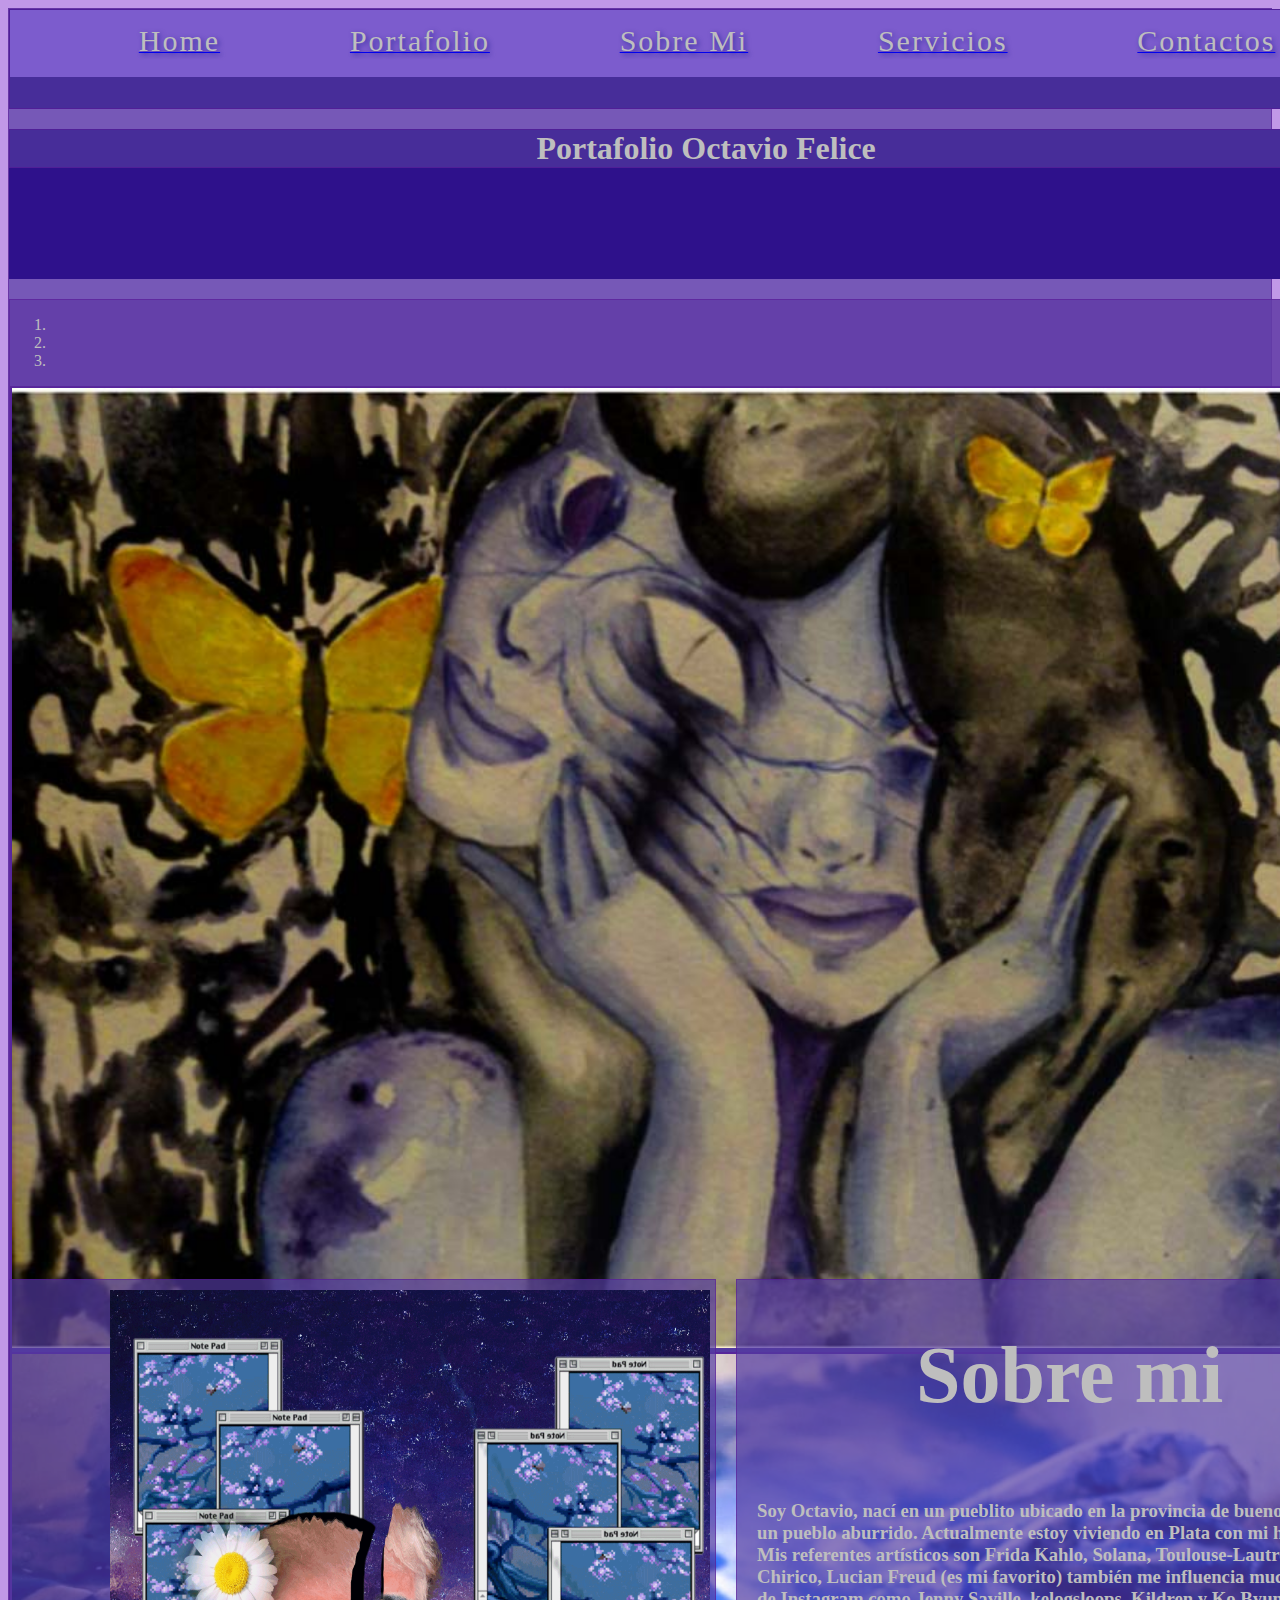
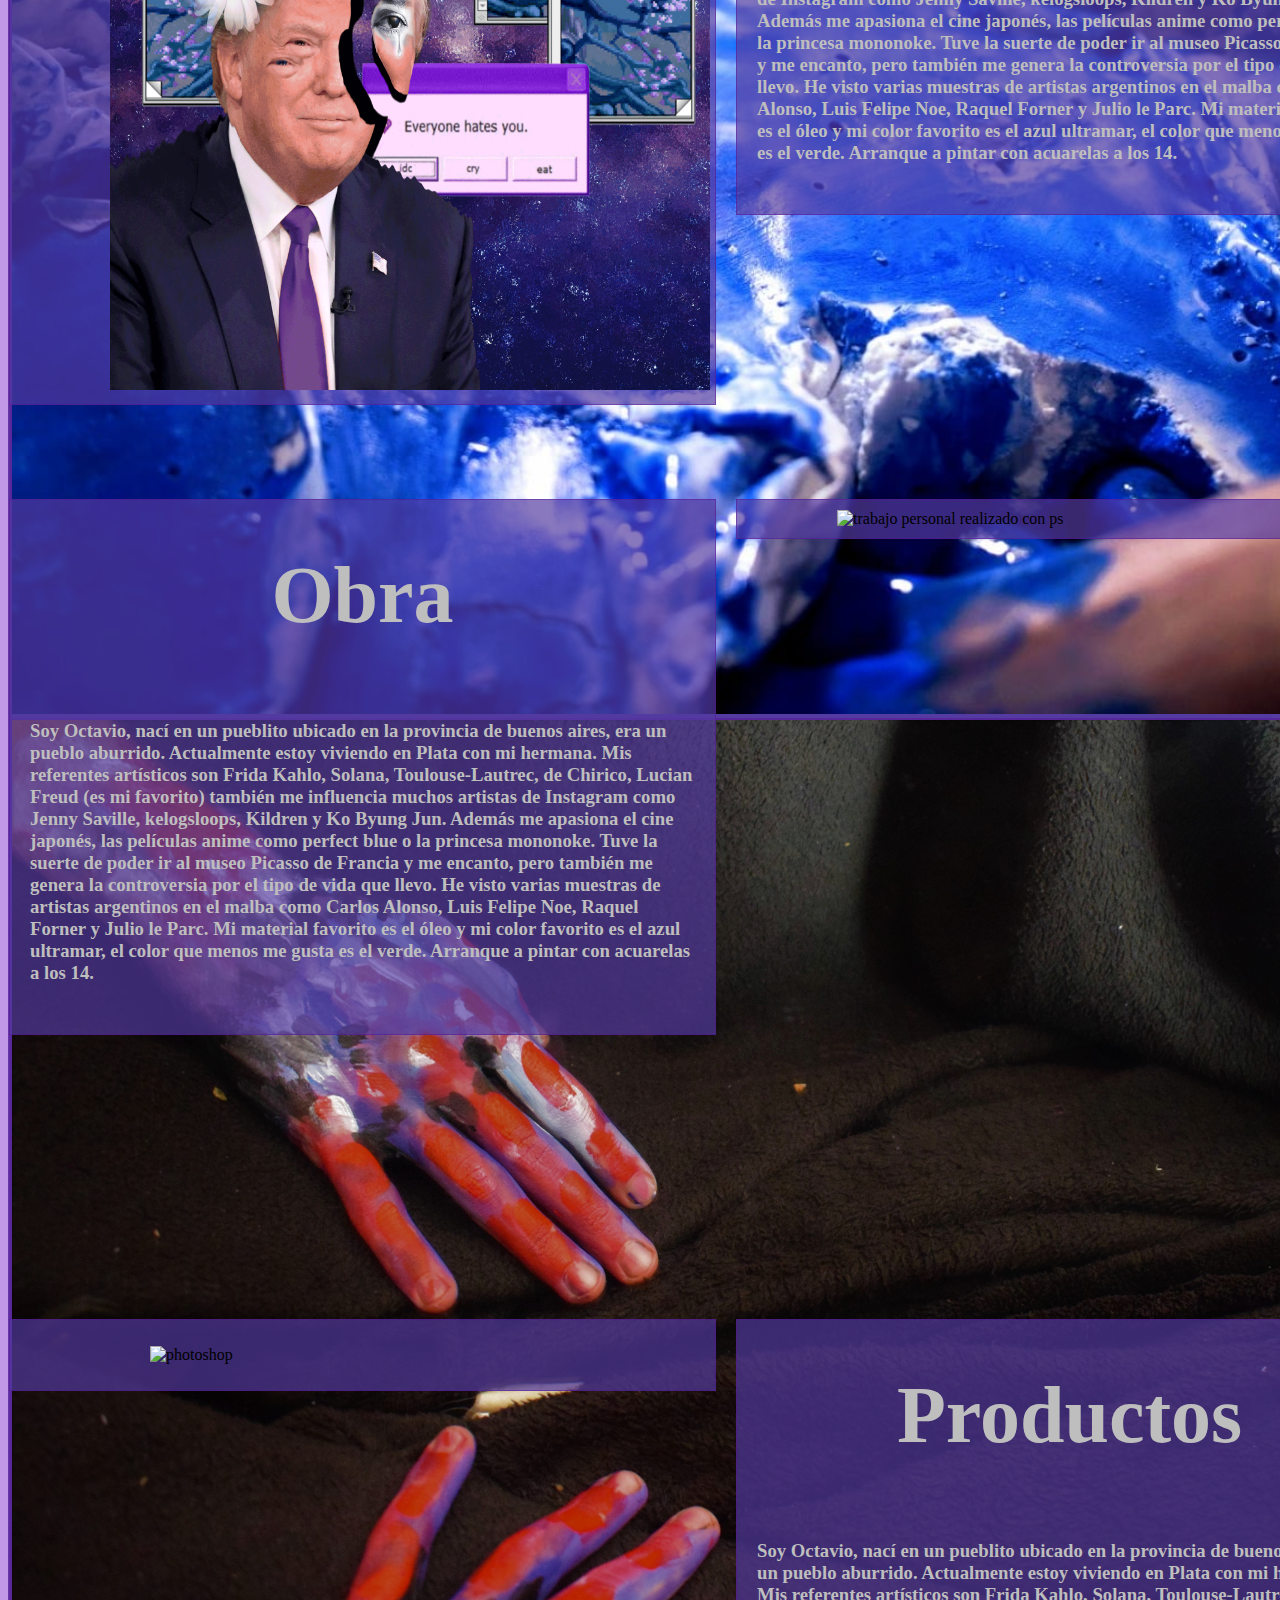
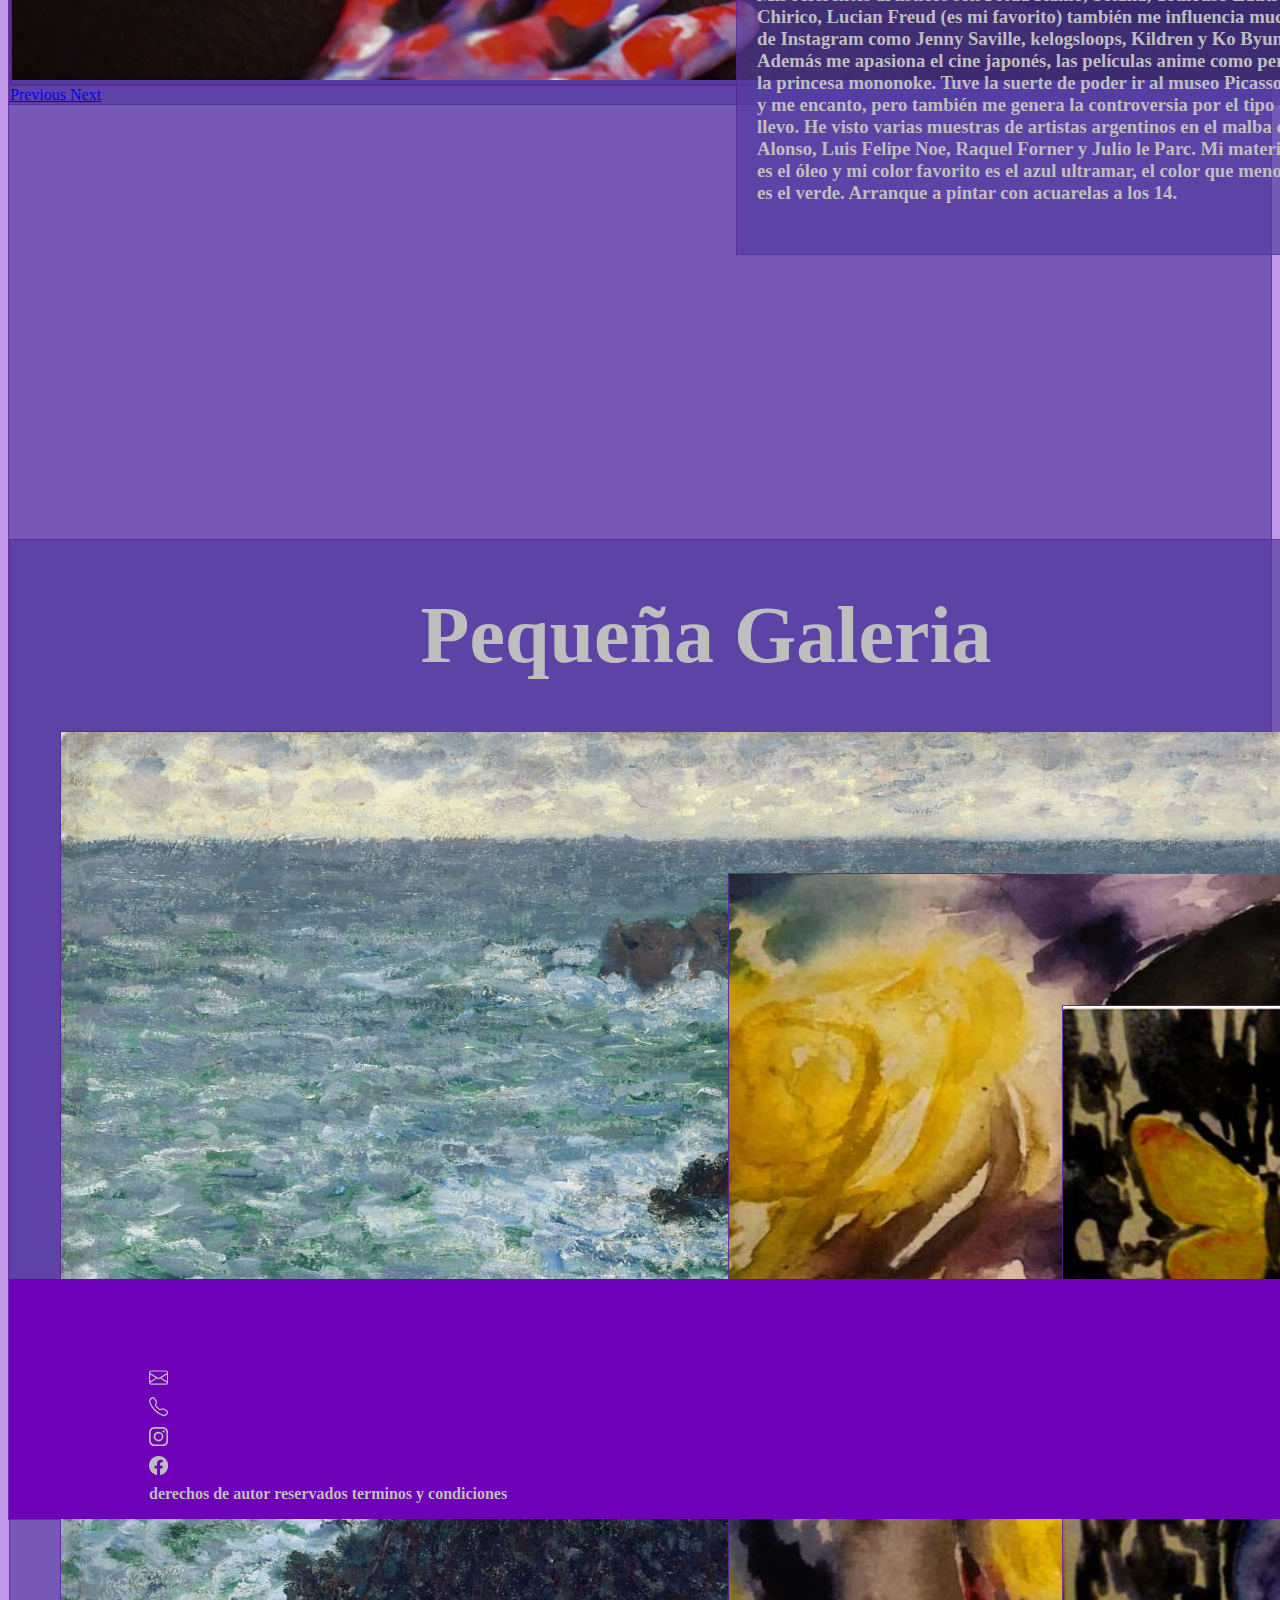
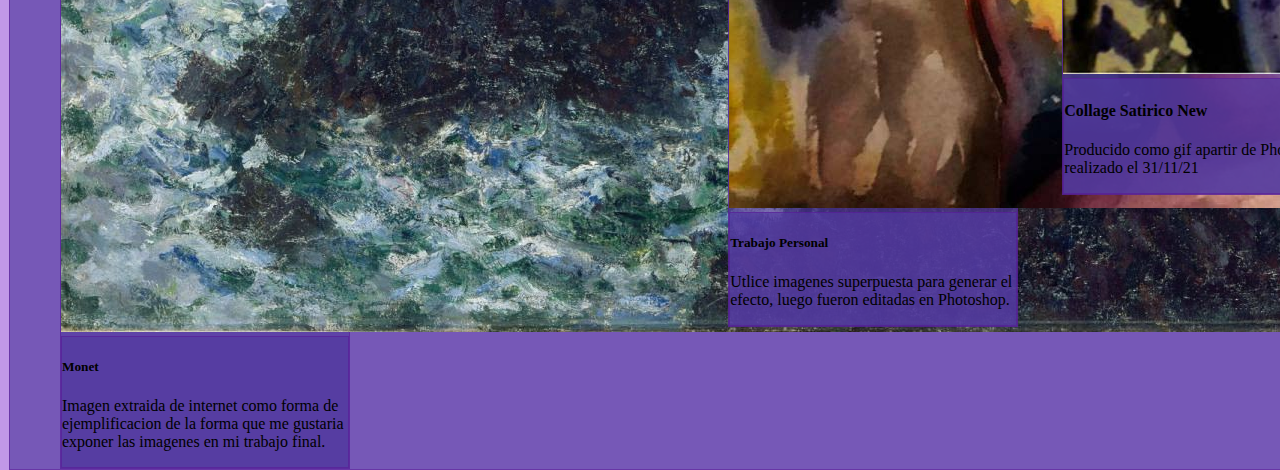
==== index.html @ 667d7845 "first commit" ====
<!DOCTYPE html>
<html lang="en">
<head>
    <meta charset="UTF-8">
    <meta http-equiv="X-UA-Compatible" content="IE=edge">
    <meta name="viewport" content="width=device-width, initial-scale=1.0">
    <meta name="keywords" content="art gallery portafolio creativo diseño">
    <meta name="description" content="Pintor Dibujante Diseñador. Galería de obras Retratos Oleos Acuarela Diseños! Ingresa a mi galería y observa mi producción. Realizo diseños, para más información ingrese.">
    <title>Octavio Felice - Portafolio Artistico. Pagina principal.  </title>
    <link rel="stylesheet" href="https://cdn.jsdelivr.net/npm/bootstrap@4.6.0/dist/css/bootstrap.min.css" integrity="sha384-B0vP5xmATw1+K9KRQjQERJvTumQW0nPEzvF6L/Z6nronJ3oUOFUFpCjEUQouq2+l" crossorigin="anonymous">
<link rel="stylesheet" href="/css/prueba.css">
</head>
<body>
    <div id="grilla">
        <nav>
            <div>
                <ul >
                    <li > <a href="index.html"><span id="blanco"> home</span></a></li>
                    <li ><a href="./portafolio.html"><span id="blanco"> portafolio</span></a></li>
                    <li ><a href="./sobremi.html"><span id="blanco"> sobre mi</span></a></li>
                    <li ><a href="./servicios.html"><span id="blanco"> servicios</span></a></li>
                    <li ><a href="./contactos.html"><span id="blanco"> contactos</span></a></li>
                    <img src="./logo.png" alt="logo" class="imglogo">
                </ul>
            </div>
        </nav>
        <header>
            <div>
            <h1 class="font_title">Portafolio Octavio Felice
            </h1>
            </div>
        </header>

<article id="carrusel">
        <div id="carouselExampleIndicators" class="carousel slide" data-ride="carousel">
            <ol class="carousel-indicators">
            <li data-target="#carouselExampleIndicators" data-slide-to="0" class="active"></li>
            <li data-target="#carouselExampleIndicators" data-slide-to="1"></li>
            <li data-target="#carouselExampleIndicators" data-slide-to="2"></li>
            </ol>
            <div class="carousel-inner">
            <div class="carousel-item active">
                <img src="Doble-cara.jpg" class="d-block w-100 img_carrusel fluid" alt="Trabajo personal realizado en ps">
            </div>
            <div class="carousel-item">
                <img src="mano2.jpeg" class="d-block w-100 img_carrusel fluid" alt="trabajo realizado apartir de yeso">
            </div>
            <div class="carousel-item">
                <img src="DSC_0001.JPG" class="d-block w-100 img_carrusel fluid" alt="Bodypainting">
            </div>
            </div>
            <a class="carousel-control-prev" href="#carouselExampleIndicators" role="button" data-slide="prev">
            <span class="carousel-control-prev-icon" aria-hidden="true"></span>
            <span class="sr-only">Previous</span>
            </a>
            <a class="carousel-control-next" href="#carouselExampleIndicators" role="button" data-slide="next">
            <span class="carousel-control-next-icon" aria-hidden="true"></span>
            <span class="sr-only">Next</span>
            </a>
        </div>
        </article>

        <article id="uno">
            <div>
                <img src="./a-collage.gif" alt="gif satirico realizado con ps como trabajo final de un curso" class="img_size fluid">
            </div>
        </article>
        <section id="uno">
            <div>
            
                <h1 class="title_subtitle">Sobre mi</h1>
                <h3 class="title_text">Soy Octavio, nací en un pueblito ubicado en la provincia de buenos aires, era un pueblo aburrido. Actualmente estoy viviendo en Plata con mi hermana. 
                Mis referentes artísticos son Frida Kahlo, Solana, Toulouse-Lautrec, de Chirico, Lucian Freud (es mi favorito)  también me influencia muchos artistas de Instagram como Jenny Saville, kelogsloops, Kildren y Ko Byung Jun. Además me apasiona el cine japonés, las películas anime como perfect blue o la princesa mononoke.
                Tuve la suerte de poder ir al museo Picasso de Francia y me encanto, pero también me genera la controversia por el tipo de vida que llevo. He visto varias muestras de artistas argentinos en el malba como Carlos Alonso, Luis Felipe Noe, Raquel Forner y Julio le Parc.
                Mi material favorito es el óleo y mi color favorito es el azul ultramar, el color que menos me gusta es el verde.  
                Arranque a pintar con acuarelas a los 14. </h3> 
        </section>
        <section id="dos">
            <div>
                <h1 class="title_subtitle">Obra</h1>
                <h3 class="title_text">Soy Octavio, nací  en un pueblito ubicado en la provincia de buenos aires, era un pueblo aburrido. Actualmente estoy viviendo en Plata con mi hermana. 
                    Mis referentes artísticos son Frida Kahlo, Solana, Toulouse-Lautrec, de Chirico, Lucian Freud (es mi favorito)  también me influencia muchos artistas de Instagram como Jenny Saville, kelogsloops, Kildren y Ko Byung Jun. Además me apasiona el cine japonés, las películas anime como perfect blue o la princesa mononoke.
                    Tuve la suerte de poder ir al museo Picasso de Francia y me encanto, pero también me genera la controversia por el tipo de vida que llevo. He visto varias muestras de artistas argentinos en el malba como Carlos Alonso, Luis Felipe Noe, Raquel Forner y Julio le Parc.
                    Mi material favorito es el óleo y mi color favorito es el azul ultramar, el color que menos me gusta es el verde.  
                    Arranque a pintar con acuarelas a los 14. 
                </h3>
                </div>
        </section>
        <article id="dos">
            <div>
                <img src="./prueba3C.jpg" alt="trabajo personal realizado con ps "  class="img_size fluid ">
                
            </div>
        </article>
        <article id="tres">
            <div>
                <ul>
                    <img src="./img1.jpg" alt="photoshop" class="img_size fluid">
                    
                </ul>
            </div>
        </article>
        <section id="tres">
            <div><h1 class="title_subtitle">Productos</h1>
                <h3 class="title_text">Soy Octavio, nací  en un pueblito ubicado en la provincia de buenos aires, era un pueblo aburrido. Actualmente estoy viviendo en Plata con mi hermana. 
                Mis referentes artísticos son Frida Kahlo, Solana, Toulouse-Lautrec, de Chirico, Lucian Freud (es mi favorito)  también me influencia muchos artistas de Instagram como Jenny Saville, kelogsloops, Kildren y Ko Byung Jun. Además me apasiona el cine japonés, las películas anime como perfect blue o la princesa mononoke.
                Tuve la suerte de poder ir al museo Picasso de Francia y me encanto, pero también me genera la controversia por el tipo de vida que llevo. He visto varias muestras de artistas argentinos en el malba como Carlos Alonso, Luis Felipe Noe, Raquel Forner y Julio le Parc.
                Mi material favorito es el óleo y mi color favorito es el azul ultramar, el color que menos me gusta es el verde.  
                Arranque a pintar con acuarelas a los 14. </h3>
                
        </div>
        </section>
        <article id="piedos">
            <div>
                <h1 class="title_subtitle">Pequeña Galeria</h1>
                <section class="galeria_pequeña">
                    <div class="card" style="width: 18rem;">
                    <img src="monet1.jpg" class="card-img-top fluid" alt="trabajo del pintor Claude Monet">
                    <div class="card-body">
                        <h5 class="card-title">Monet</h5>
                        <p class="card-text">Imagen extraida de internet como forma de ejemplificacion de la forma que me gustaria exponer las imagenes en mi trabajo final.</p>
                    </div>
                    </div>
                    
                    <div class="card" style="width: 18rem;">
                    <img src="prueba3C.jpg" class="card-img-top fluid" alt="">
                    <div class="card-body">
                        <h5 class="card-title">Trabajo Personal</h5>
                        <p class="card-text">Utlice imagenes superpuesta para generar el efecto, luego fueron editadas en Photoshop.</p>
                    </div>
                    
                    </div><div class="card" style="width: 18rem;">
                    <img src="acuarela.jpg" class="card-img-top fluid" alt="...">
                    <div class="card-body">
                        <h5 class="card-title">Trabajo Personal</h5>
                        <p class="card-text">Utlice imagenes superpuesta para generar el efecto, luego fueron editadas en Photoshop.</p>
                    </div>
                    
                    </div><div class="card" style="width: 18rem;">
                    <img src="Doble-cara.jpg" class="card-img-top fluid" alt="...">
                    <div class="card-body">
                        <h5 class="card-title"><h4>Collage Satirico <span class="badge bg-secondary">New</span></h4>
                        </h5>
                        <p class="card-text">Producido como gif apartir de Photoshop, realizado el 31/11/21</p>
                    </div>
                    </div>
                
                    
            
                </section>
        </article>
        <footer><ul>
            <li > <svg xmlns="http://www.w3.org/2000/svg" width="16" height="16" fill="currentColor" class="bi bi-envelope img_logo" viewBox="0 0 16 16">
                <path d="M0 4a2 2 0 0 1 2-2h12a2 2 0 0 1 2 2v8a2 2 0 0 1-2 2H2a2 2 0 0 1-2-2V4zm2-1a1 1 0 0 0-1 1v.217l7 4.2 7-4.2V4a1 1 0 0 0-1-1H2zm13 2.383-4.758 2.855L15 11.114v-5.73zm-.034 6.878L9.271 8.82 8 9.583 6.728 8.82l-5.694 3.44A1 1 0 0 0 2 13h12a1 1 0 0 0 .966-.739zM1 11.114l4.758-2.876L1 5.383v5.73z"/>
            </svg>
        </li>
            <li >
                <svg xmlns="http://www.w3.org/2000/svg" width="16" height="16" fill="currentColor" class="bi bi-telephone img_logo" viewBox="0 0 16 16">
                    <path d="M3.654 1.328a.678.678 0 0 0-1.015-.063L1.605 2.3c-.483.484-.661 1.169-.45 1.77a17.568 17.568 0 0 0 4.168 6.608 17.569 17.569 0 0 0 6.608 4.168c.601.211 1.286.033 1.77-.45l1.034-1.034a.678.678 0 0 0-.063-1.015l-2.307-1.794a.678.678 0 0 0-.58-.122l-2.19.547a1.745 1.745 0 0 1-1.657-.459L5.482 8.062a1.745 1.745 0 0 1-.46-1.657l.548-2.19a.678.678 0 0 0-.122-.58L3.654 1.328zM1.884.511a1.745 1.745 0 0 1 2.612.163L6.29 2.98c.329.423.445.974.315 1.494l-.547 2.19a.678.678 0 0 0 .178.643l2.457 2.457a.678.678 0 0 0 .644.178l2.189-.547a1.745 1.745 0 0 1 1.494.315l2.306 1.794c.829.645.905 1.87.163 2.611l-1.034 1.034c-.74.74-1.846 1.065-2.877.702a18.634 18.634 0 0 1-7.01-4.42 18.634 18.634 0 0 1-4.42-7.009c-.362-1.03-.037-2.137.703-2.877L1.885.511z"/>
                </svg>
            </li>
            <li >
                <svg xmlns="http://www.w3.org/2000/svg" width="16" height="16" fill="currentColor" class="bi bi-instagram img_logo" viewBox="0 0 16 16">
                    <path d="M8 0C5.829 0 5.556.01 4.703.048 3.85.088 3.269.222 2.76.42a3.917 3.917 0 0 0-1.417.923A3.927 3.927 0 0 0 .42 2.76C.222 3.268.087 3.85.048 4.7.01 5.555 0 5.827 0 8.001c0 2.172.01 2.444.048 3.297.04.852.174 1.433.372 1.942.205.526.478.972.923 1.417.444.445.89.719 1.416.923.51.198 1.09.333 1.942.372C5.555 15.99 5.827 16 8 16s2.444-.01 3.298-.048c.851-.04 1.434-.174 1.943-.372a3.916 3.916 0 0 0 1.416-.923c.445-.445.718-.891.923-1.417.197-.509.332-1.09.372-1.942C15.99 10.445 16 10.173 16 8s-.01-2.445-.048-3.299c-.04-.851-.175-1.433-.372-1.941a3.926 3.926 0 0 0-.923-1.417A3.911 3.911 0 0 0 13.24.42c-.51-.198-1.092-.333-1.943-.372C10.443.01 10.172 0 7.998 0h.003zm-.717 1.442h.718c2.136 0 2.389.007 3.232.046.78.035 1.204.166 1.486.275.373.145.64.319.92.599.28.28.453.546.598.92.11.281.24.705.275 1.485.039.843.047 1.096.047 3.231s-.008 2.389-.047 3.232c-.035.78-.166 1.203-.275 1.485a2.47 2.47 0 0 1-.599.919c-.28.28-.546.453-.92.598-.28.11-.704.24-1.485.276-.843.038-1.096.047-3.232.047s-2.39-.009-3.233-.047c-.78-.036-1.203-.166-1.485-.276a2.478 2.478 0 0 1-.92-.598 2.48 2.48 0 0 1-.6-.92c-.109-.281-.24-.705-.275-1.485-.038-.843-.046-1.096-.046-3.233 0-2.136.008-2.388.046-3.231.036-.78.166-1.204.276-1.486.145-.373.319-.64.599-.92.28-.28.546-.453.92-.598.282-.11.705-.24 1.485-.276.738-.034 1.024-.044 2.515-.045v.002zm4.988 1.328a.96.96 0 1 0 0 1.92.96.96 0 0 0 0-1.92zm-4.27 1.122a4.109 4.109 0 1 0 0 8.217 4.109 4.109 0 0 0 0-8.217zm0 1.441a2.667 2.667 0 1 1 0 5.334 2.667 2.667 0 0 1 0-5.334z"/>
                </svg>
            </li>
            <li> <svg xmlns="http://www.w3.org/2000/svg" width="16" height="16" fill="currentColor" class="bi bi-facebook img_logo" viewBox="0 0 16 16">
                <path d="M16 8.049c0-4.446-3.582-8.05-8-8.05C3.58 0-.002 3.603-.002 8.05c0 4.017 2.926 7.347 6.75 7.951v-5.625h-2.03V8.05H6.75V6.275c0-2.017 1.195-3.131 3.022-3.131.876 0 1.791.157 1.791.157v1.98h-1.009c-.993 0-1.303.621-1.303 1.258v1.51h2.218l-.354 2.326H9.25V16c3.824-.604 6.75-3.934 6.75-7.951z"/>
            </svg>
            <li >derechos de autor reservados  terminos y condiciones</li>
            </li>
        </ul>
        </footer>
        <script src="https://code.jquery.com/jquery-3.5.1.slim.min.js" integrity="sha384-DfXdz2htPH0lsSSs5nCTpuj/zy4C+OGpamoFVy38MVBnE+IbbVYUew+OrCXaRkfj" crossorigin="anonymous"></script>
<script src="https://cdn.jsdelivr.net/npm/bootstrap@4.6.0/dist/js/bootstrap.bundle.min.js" integrity="sha384-Piv4xVNRyMGpqkS2by6br4gNJ7DXjqk09RmUpJ8jgGtD7zP9yug3goQfGII0yAns" crossorigin="anonymous"></script>
</body>
</html>
---- css/prueba.css ----
@charset "UTF-8";
/*bars*/
#grilla {
  display: grid;
  grid-template-areas: "barra barra " "cabeza cabeza " "cabezados cabezados" "articleuno sectionuno " "sectiondos articledos " "articletres sectiontres " "piedos piedos"     "pie pie ";
  grid-template-columns: 5fr 5fr;
  grid-template-rows: 100px 150px 60rem 50rem 50rem 50rem 45rem 15rem;
  grid-row-gap: 20px;
  grid-column-gap: 20px; }

.colorfont {
  color: #7e7e7e; }

nav {
  grid-area: barra;
  background-color: #2e118b;
  color: #bebebe;
  display: flex;
  flex-wrap: wrap; }

header {
  grid-area: cabeza;
  background-color: #2e118b;
  color: #bebebe; }

article#carrusel {
  grid-area: cabezados;
  background-color: rgba(153, 67, 190, 0.561);
  color: #bebebe; }

article #uno {
  grid-area: articleuno;
  background-color: rgba(153, 67, 190, 0.561);
  color: #bebebe; }

section #uno {
  grid-area: sectionuno;
  background-color: rgba(153, 67, 190, 0.561);
  color: #bebebe; }

section #dos {
  grid-area: sectiondos;
  color: #bebebe; }

article #dos {
  grid-area: articledos;
  color: #bebebe; }

section #tres {
  grid-area: sectiontres;
  color: #bebebe; }

footer {
  grid-area: pie;
  color: #bebebe; }

article#piedos {
  grid-area: piedos; }

nav div ul {
  display: flex;
  flex-direction: row;
  justify-content: space-around;
  background-color: rgba(166, 131, 246, 0.562);
  padding: 1%;
  margin: 0;
  flex-wrap: wrap; }

.colorblanco {
  color: #bebebe; }

body {
  background-color: #c198e7; }

div {
  border: solid 1px rgba(89, 16, 148, 0.479); }

.imglogo {
  width: 3%;
  height: 3%;
  margin-left: 2%; }

footer {
  background-color: #6e00b8; }

article div h1 ul li div img {
  display: flex;
  flex-direction: row-reverse;
  justify-content: space-around;
  list-style: none;
  flex-wrap: wrap;
  margin-left: 2%;
  margin-right: 2%; }

#imagen {
  width: 100px;
  height: 100px;
  animation: efecto infinite 30s ease-in;
  width: 350px;
  height: 500px;
  margin: 5px 5px;
  border: solid 5px rgba(36, 36, 92, 0.76); }

#escala {
  width: 20rem;
  height: 22rem;
  margin-left: 5px;
  margin-right: 5px;
  margin-top: 10px; }

#escale {
  width: 20rem;
  height: 25rem;
  margin-left: 5px;
  margin-right: 5px;
  margin-top: 10px; }

#escali {
  width: 25rem;
  height: 20rem;
  margin-left: 5px;
  margin-right: 5px;
  margin-top: 10px; }

.bordes {
  border: #2a0d44 solid 10px; }

.fondocontacto {
  background-color: rgba(181, 112, 246, 0.514); }

div {
  background-color: rgba(83, 59, 161, 0.685); }

ul li {
  list-style: none; }

@media (max-width: 575.98px) {
  .imgcarrusel {
    width: 100%;
    height: 20em; }
  #grilla {
    display: grid;
    grid-template: "barra" "cabeza" "cabezados" "articleuno" "sectionuno" "sectiondos"  "articledos " "articletres"  "sectiontres " "piedos"     "pie "; } }

@media (min-width: 768px) and (max-width: 991.98px) {
  .imgcarrusel {
    width: 100%;
    height: 30em; }
  #grilla {
    display: grid;
    grid-template: "barra" "cabeza" "cabezados" "articleuno" "sectionuno" "sectiondos"  "articledos " "articletres"  "sectiontres " "piedos"     "pie "; } }

@media (max-width: 375.98px) {
  .imgcarrusel {
    width: 100%;
    height: 25em; }
  #grilla {
    display: grid;
    grid-template: "barra" "cabeza" "cabezados" "articleuno" "sectionuno" "sectiondos"  "articledos " "articletres"  "sectiontres " "piedos"     "pie "; } }

ul li {
  list-style: none;
  margin: 0;
  padding-left: 100px;
  display: flex;
  flex-direction: row;
  flex-wrap: wrap; }
  ul li a span {
    font-size: 30px;
    letter-spacing: 2px;
    font-family: 'Yatra One', cursive;
    text-transform: capitalize;
    text-shadow: 2px 2px 5px rgba(37, 35, 148, 0.726);
    text-decoration: none;
    color: #bebebe;
    transition: all 1s; }

#blanco {
  font-size: 30px; }

#blanco:hover {
  color: #616161; }

.font_title {
  text-align: center;
  margin: 0 20rem 0 20rem;
  margin-bottom: 0;
  font-family: 'Yatra One' italic; }

.img_size {
  width: 600px;
  height: 700px;
  margin: 10px 5px 10px 100px; }

.title_subtitle {
  padding-top: 50px;
  padding-bottom: 50px;
  color: #bebebe;
  text-align: center;
  margin: 0 10rem 0 10rem;
  margin-bottom: 0;
  font-family: 'Yatra One' italic;
  font-weight: bold;
  font-size: 5rem; }

.title_text {
  color: #bebebe;
  margin-bottom: 0;
  padding-top: 10px;
  font-family: 'Yatra One' italic;
  font-size: 1.5 rem;
  padding-left: 20px;
  padding-right: 20px;
  padding-bottom: 50px; }

footer {
  display: flex;
  align-items: flex-end;
  margin: 0;
  margin-bottom: 0;
  background-color: #6e00b8; }
  footer ul li {
    font-weight: bold;
    font-family: 'Yatra One', cursive;
    list-style: none;
    font-size: 1.5 rem; }

.img_carrusel {
  height: 60em; }

.galeria_pequeña {
  display: flex;
  flex-direction: row;
  justify-content: space-around;
  list-style: none;
  align-items: center;
  flex-wrap: wrap;
  margin-left: 2%;
  margin-right: 2%; }

.img_logo {
  width: 1.2rem;
  height: 1.2rem;
  margin-bottom: 10px; }

.portafolio_imagenes {
  display: flex;
  flex-direction: row;
  justify-content: space-evenly;
  flex-wrap: wrap;
  margin: 0;
  margin-right: 20px; }

.formulario_contacto {
  text-align: center;
  margin: 0 20rem 0 20rem;
  margin-bottom: 0; }
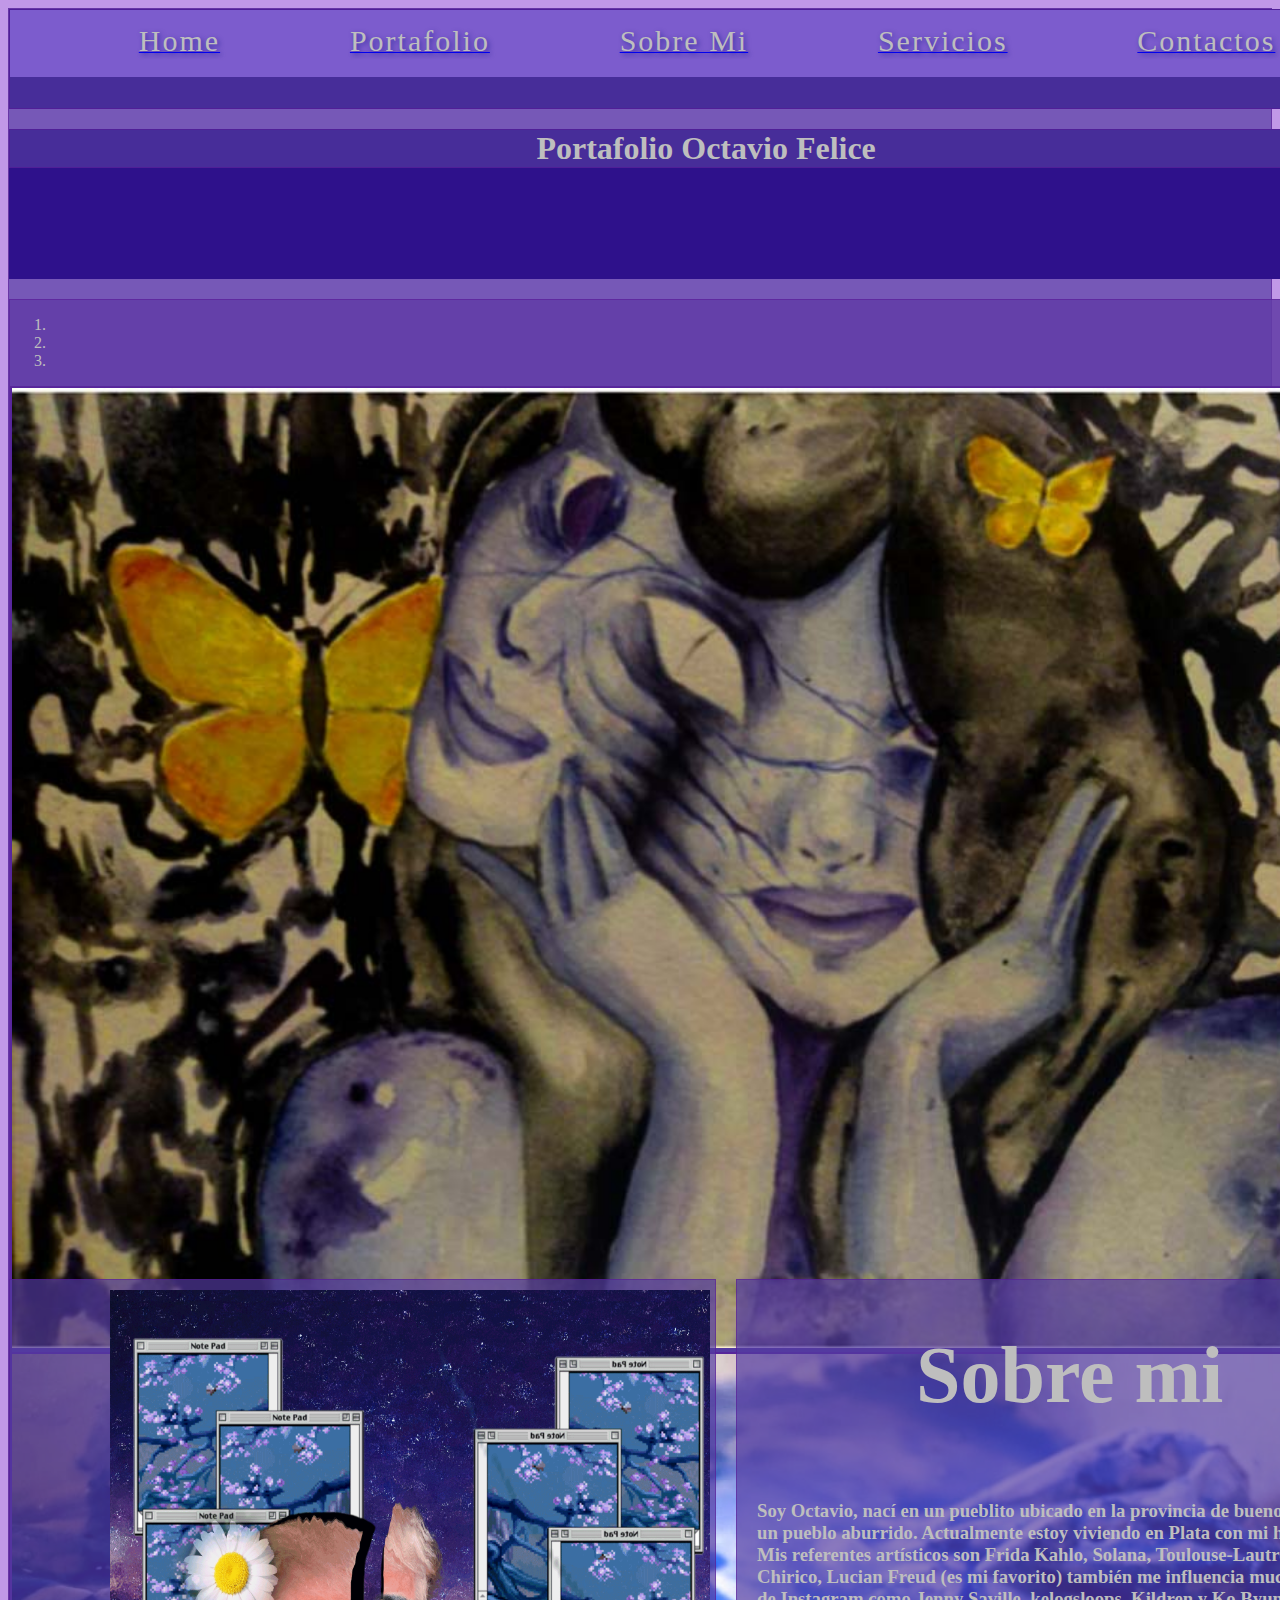
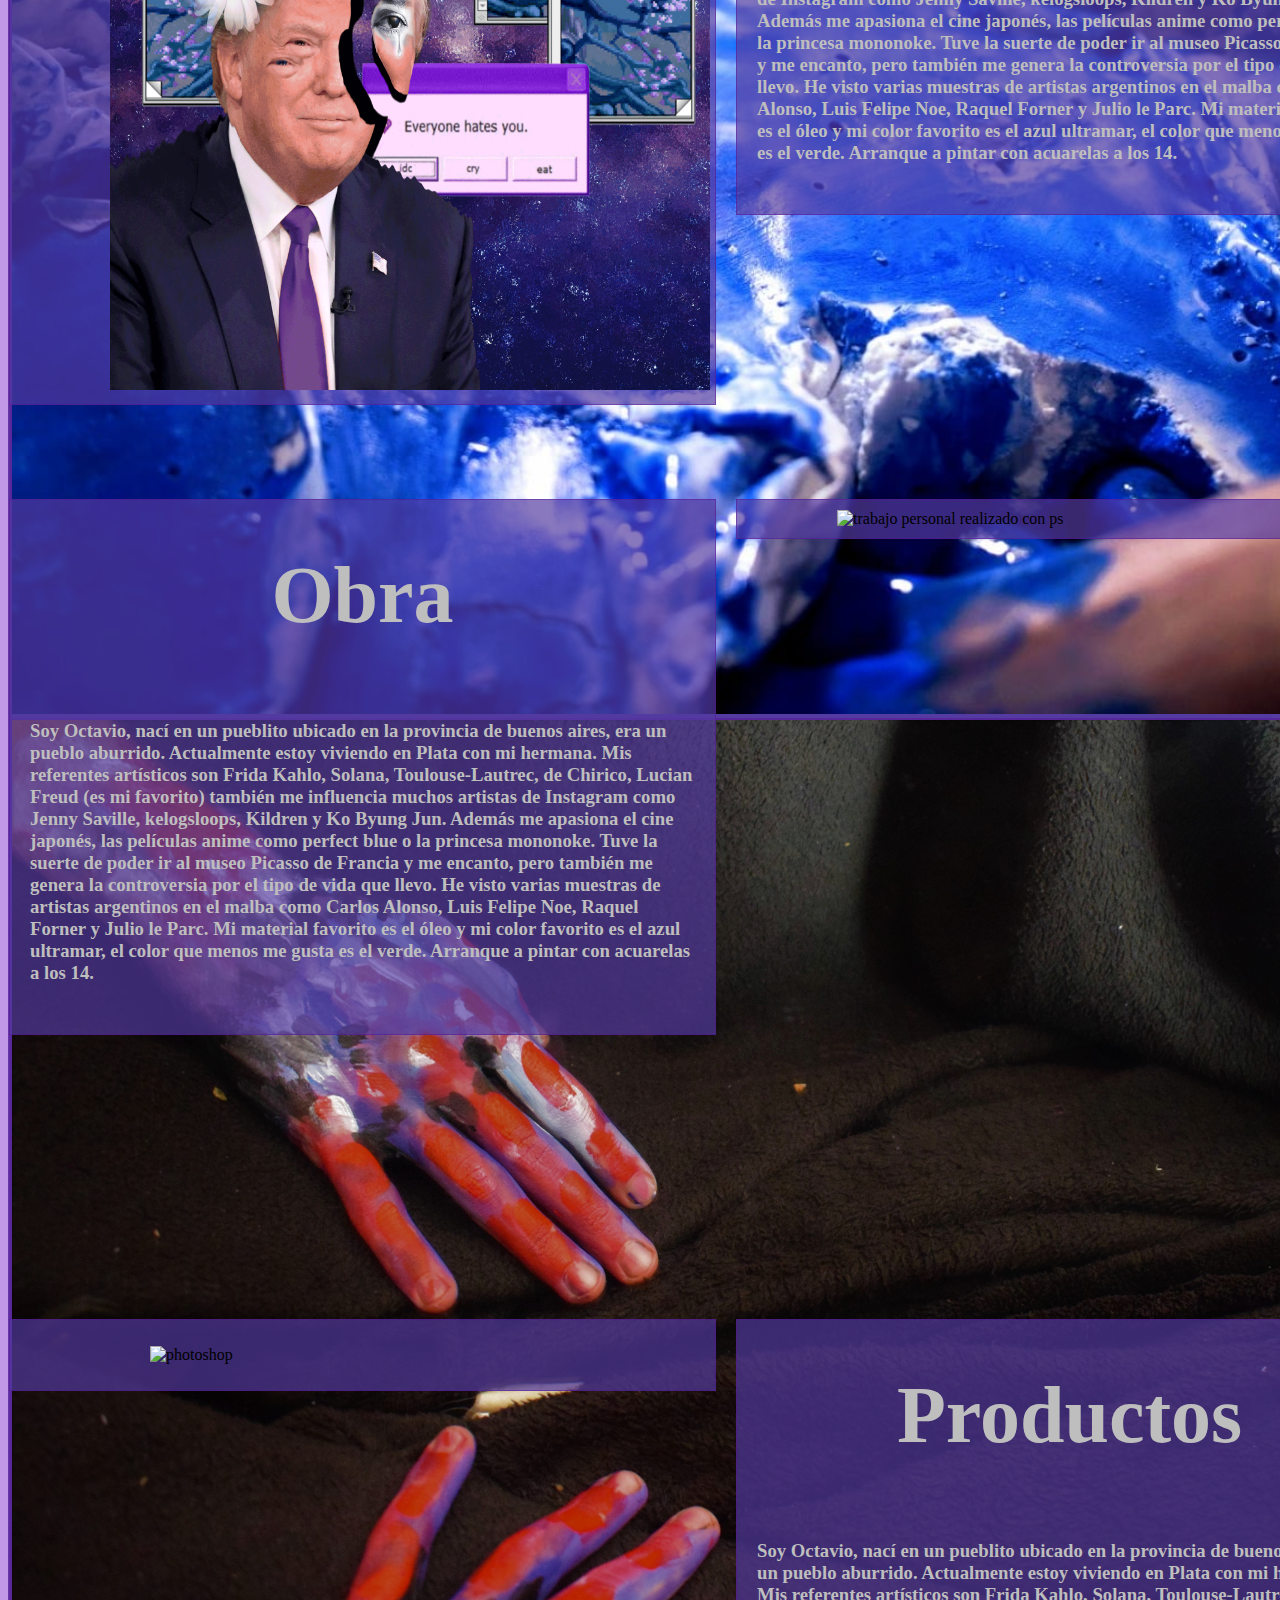
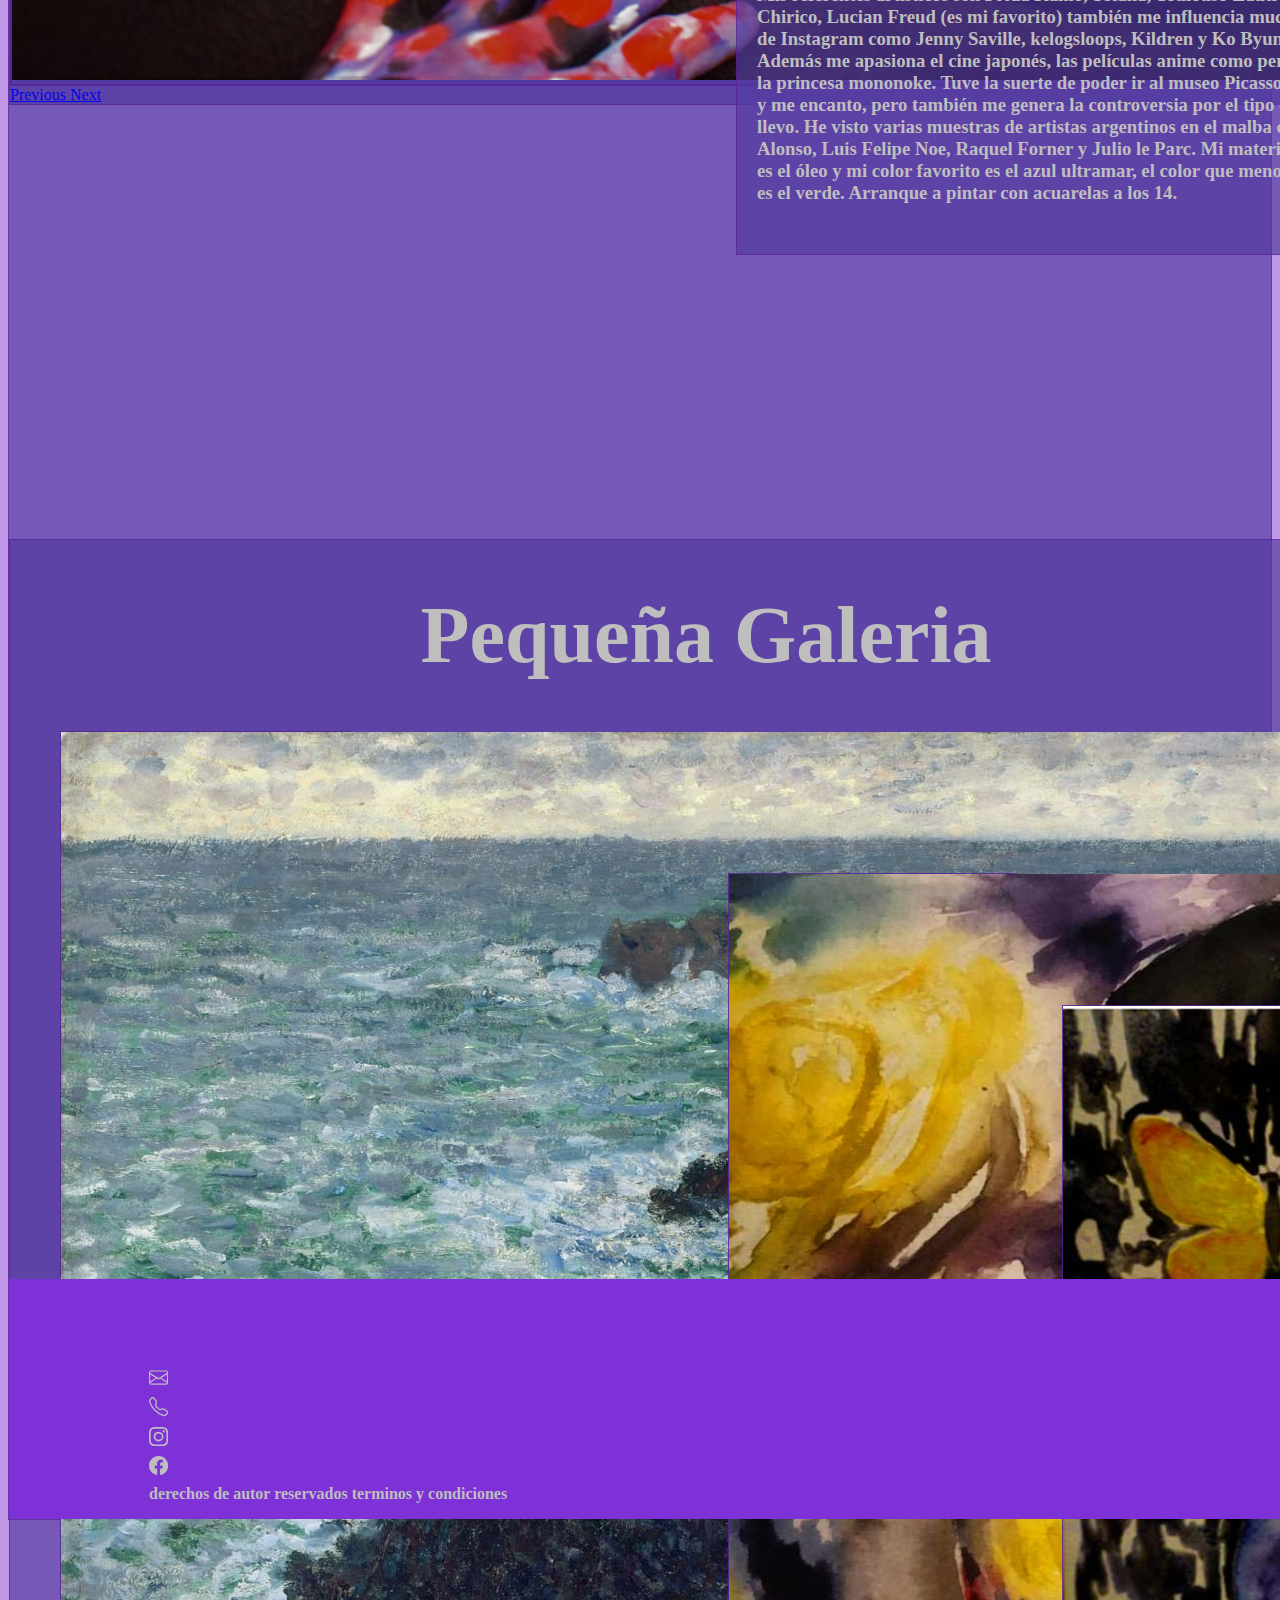
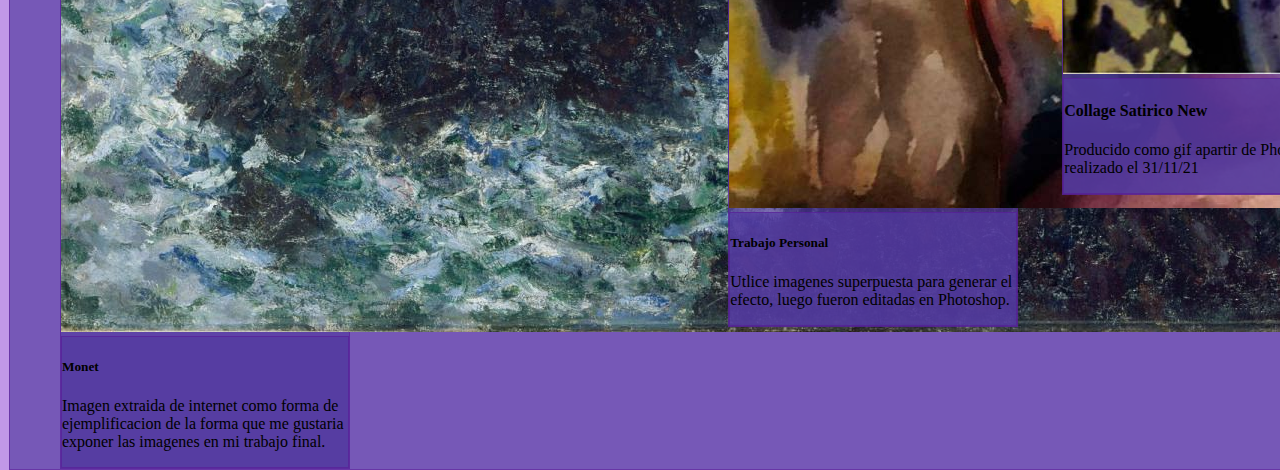
==== commit 7dab459e: "separe las carpetas" ====
--- a/index.html
+++ b/index.html
@@ -8,7 +8,7 @@
     <meta name="description" content="Pintor Dibujante Diseñador. Galería de obras Retratos Oleos Acuarela Diseños! Ingresa a mi galería y observa mi producción. Realizo diseños, para más información ingrese.">
     <title>Octavio Felice - Portafolio Artistico. Pagina principal.  </title>
     <link rel="stylesheet" href="https://cdn.jsdelivr.net/npm/bootstrap@4.6.0/dist/css/bootstrap.min.css" integrity="sha384-B0vP5xmATw1+K9KRQjQERJvTumQW0nPEzvF6L/Z6nronJ3oUOFUFpCjEUQouq2+l" crossorigin="anonymous">
-<link rel="stylesheet" href="/css/prueba.css">
+<link rel="stylesheet" href="prueba.css">
 </head>
 <body>
     <div id="grilla">
--- a/prueba.css
+++ b/prueba.css
@@ -0,0 +1,294 @@
+@charset "UTF-8";
+/*bars*/
+#grilla {
+  display: grid;
+  grid-template-areas: "barra barra "
+ "cabeza cabeza "
+ "cabezados cabezados"
+ "articleuno sectionuno "
+ "sectiondos articledos "
+ "articletres sectiontres "
+ "piedos piedos"    
+ "pie pie ";
+  grid-template-columns: 5fr 5fr;
+  grid-template-rows: 100px 150px 60rem 50rem 50rem 50rem 45rem 15rem;
+  grid-row-gap: 20px;
+  grid-column-gap: 20px; }
+
+.colorfont {
+  color: #7e7e7e; }
+
+nav {
+  grid-area: barra;
+  background-color: #2e118b;
+  color: #bebebe;
+  display: flex;
+  flex-wrap: wrap; }
+
+header {
+  grid-area: cabeza;
+  background-color: #2e118b;
+  color: #bebebe; }
+
+article#carrusel {
+  grid-area: cabezados;
+  background-color: rgba(153, 67, 190, 0.561);
+  color: #bebebe; }
+
+article #uno {
+  grid-area: articleuno;
+  background-color: rgba(153, 67, 190, 0.561);
+  color: #bebebe; }
+
+section #uno {
+  grid-area: sectionuno;
+  background-color: rgba(153, 67, 190, 0.561);
+  color: #bebebe; }
+
+section #dos {
+  grid-area: sectiondos;
+  color: #bebebe; }
+
+article #dos {
+  grid-area: articledos;
+  color: #bebebe; }
+
+section #tres {
+  grid-area: sectiontres;
+  color: #bebebe; }
+
+footer {
+  grid-area: pie;
+  color: #bebebe; }
+
+article#piedos {
+  grid-area: piedos; }
+
+nav div ul {
+  display: flex;
+  flex-direction: row;
+  justify-content: space-around;
+  background-color: rgba(166, 131, 246, 0.562);
+  padding: 1%;
+  margin: 0;
+  flex-wrap: wrap; }
+
+.colorblanco {
+  color: #bebebe; }
+
+body {
+  background-color: #c198e7; }
+
+div {
+  border: solid 1px rgba(89, 16, 148, 0.479); }
+
+.imglogo {
+  width: 3%;
+  height: 3%;
+  margin-left: 2%; }
+
+footer {
+  background-color: #5939e7; }
+
+article div h1 ul li div img {
+  display: flex;
+  flex-direction: row-reverse;
+  justify-content: space-around;
+  list-style: none;
+  flex-wrap: wrap;
+  margin-left: 2%;
+  margin-right: 2%; }
+
+#imagen {
+  width: 100px;
+  height: 100px;
+  animation: efecto infinite 30s ease-in;
+  width: 350px;
+  height: 500px;
+  margin: 5px 5px;
+  border: solid 5px rgba(36, 36, 92, 0.76); }
+
+#escala {
+  width: 20rem;
+  height: 22rem;
+  margin-left: 5px;
+  margin-right: 5px;
+  margin-top: 10px; }
+
+#escale {
+  width: 20rem;
+  height: 25rem;
+  margin-left: 5px;
+  margin-right: 5px;
+  margin-top: 10px; }
+
+#escali {
+  width: 25rem;
+  height: 20rem;
+  margin-left: 5px;
+  margin-right: 5px;
+  margin-top: 10px; }
+
+.bordes {
+  border: #2a0d44 solid 10px; }
+
+.fondocontacto {
+  background-color: rgba(181, 112, 246, 0.514); }
+
+div {
+  background-color: rgba(83, 59, 161, 0.685); }
+
+ul li {
+  list-style: none; }
+
+@media (max-width: 575.98px) {
+  .imgcarrusel {
+    width: 100%;
+    height: 20em; }
+  #grilla {
+    display: grid;
+    grid-template: "barra"
+ "cabeza"
+ "cabezados"
+ "articleuno"
+ "sectionuno"
+ "sectiondos" 
+ "articledos "
+ "articletres" 
+ "sectiontres "
+ "piedos"    
+ "pie "; } }
+
+@media (min-width: 768px) and (max-width: 991.98px) {
+  .imgcarrusel {
+    width: 100%;
+    height: 30em; }
+  #grilla {
+    display: grid;
+    grid-template: "barra"
+ "cabeza"
+ "cabezados"
+ "articleuno"
+ "sectionuno"
+ "sectiondos" 
+ "articledos "
+ "articletres" 
+ "sectiontres "
+ "piedos"    
+ "pie "; } }
+
+@media (max-width: 375.98px) {
+  .imgcarrusel {
+    width: 100%;
+    height: 25em; }
+  #grilla {
+    display: grid;
+    grid-template: "barra"
+ "cabeza"
+ "cabezados"
+ "articleuno"
+ "sectionuno"
+ "sectiondos" 
+ "articledos "
+ "articletres" 
+ "sectiontres "
+ "piedos"    
+ "pie "; } }
+
+ul li {
+  list-style: none;
+  margin: 0;
+  padding-left: 100px;
+  display: flex;
+  flex-direction: row;
+  flex-wrap: wrap; }
+  ul li a span {
+    font-size: 30px;
+    letter-spacing: 2px;
+    font-family: 'Yatra One', cursive;
+    text-transform: capitalize;
+    text-shadow: 2px 2px 5px rgba(37, 35, 148, 0.726);
+    text-decoration: none;
+    color: #bebebe;
+    transition: all 1s; }
+
+#blanco {
+  font-size: 30px; }
+
+#blanco:hover {
+  color: #616161; }
+
+.font_title {
+  text-align: center;
+  margin: 0 20rem 0 20rem;
+  margin-bottom: 0;
+  font-family: 'Yatra One' italic; }
+
+.img_size {
+  width: 600px;
+  height: 700px;
+  margin: 10px 5px 10px 100px; }
+
+.title_subtitle {
+  padding-top: 50px;
+  padding-bottom: 50px;
+  color: #bebebe;
+  text-align: center;
+  margin: 0 10rem 0 10rem;
+  margin-bottom: 0;
+  font-family: 'Yatra One' italic;
+  font-weight: bold;
+  font-size: 5rem; }
+
+.title_text {
+  color: #bebebe;
+  margin-bottom: 0;
+  padding-top: 10px;
+  font-family: 'Yatra One' italic;
+  font-size: 1.5 rem;
+  padding-left: 20px;
+  padding-right: 20px;
+  padding-bottom: 50px; }
+
+footer {
+  display: flex;
+  align-items: flex-end;
+  margin: 0;
+  margin-bottom: 0;
+  background-color: #7f31d8; }
+  footer ul li {
+    font-weight: bold;
+    font-family: 'Yatra One', cursive;
+    list-style: none;
+    font-size: 1.5 rem; }
+
+.img_carrusel {
+  height: 60em; }
+
+.galeria_pequeña {
+  display: flex;
+  flex-direction: row;
+  justify-content: space-around;
+  list-style: none;
+  align-items: center;
+  flex-wrap: wrap;
+  margin-left: 2%;
+  margin-right: 2%; }
+
+.img_logo {
+  width: 1.2rem;
+  height: 1.2rem;
+  margin-bottom: 10px; }
+
+.portafolio_imagenes {
+  display: flex;
+  flex-direction: row;
+  justify-content: space-evenly;
+  flex-wrap: wrap;
+  margin: 0;
+  margin-right: 20px; }
+
+.formulario_contacto {
+  text-align: center;
+  margin: 0 20rem 0 20rem;
+  margin-bottom: 0; }
